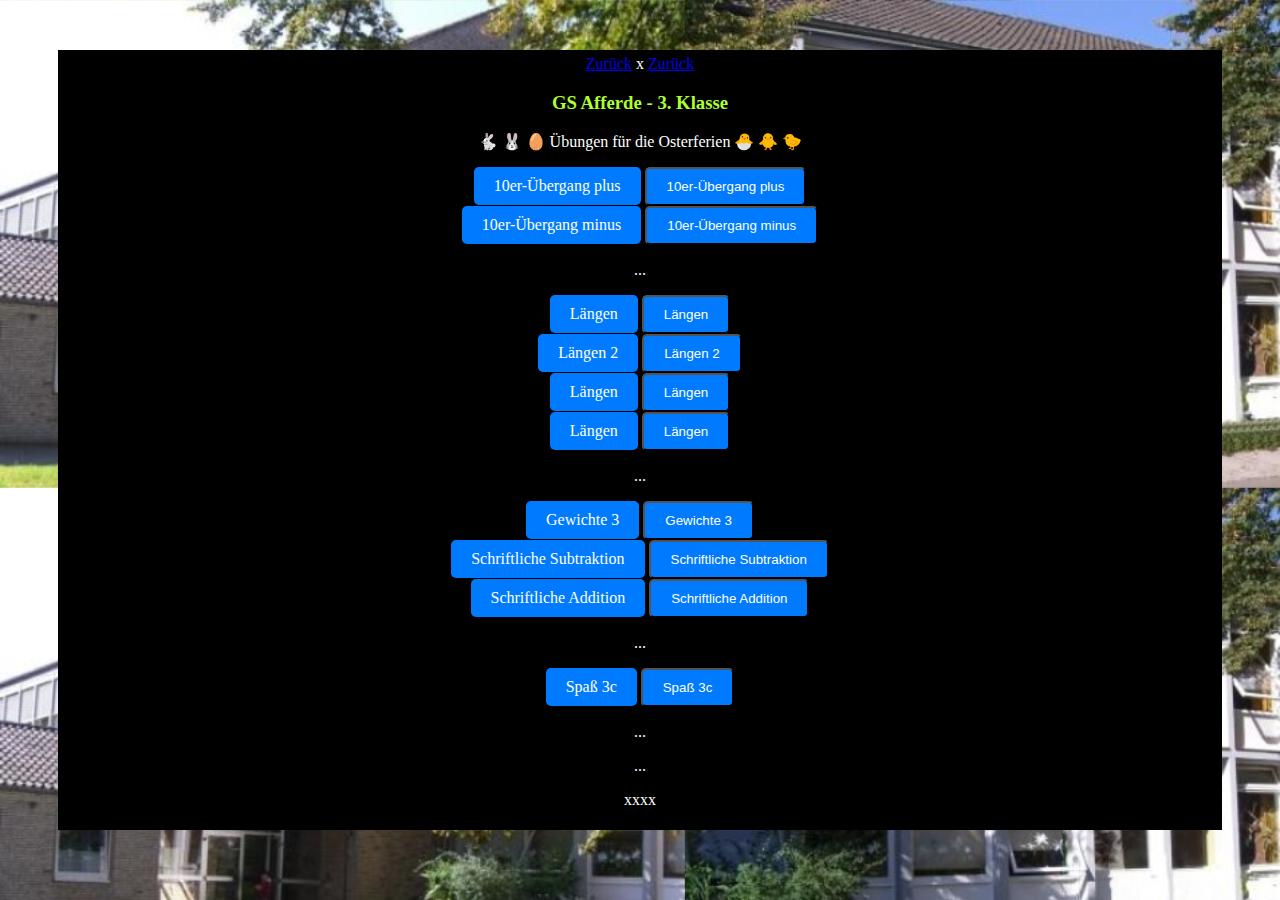
==== klasse3.html @ db64f78d "Beschreibung der Änderungen" ====
<!DOCTYPE html>
<html lang="de">
<head>
    <meta charset="UTF-8">
    <meta name="viewport" content="width=device-width, initial-scale=1.0">
    <title>Grundschule Afferde - Mathematik Klasse 3</title>
    <link rel="stylesheet" href="style.css">
</head>
<body>
<div class="box">

<a href="index.html">Zurück</a> x 
<a href="javascript:history.back()">Zurück</a>


<h3>GS Afferde - 3. Klasse</h3>
<p>🐇 🐰 🥚 Übungen für die Osterferien 🐣 🐥 🐤</p>
<a href="https://ee10ue.vercel.app/" class="button">10er-Übergang plus</a>
<button onclick="window.location.href='https://ee10ue.vercel.app/'" class="button">10er-Übergang plus</button><br>

<a href="https://10erm.vercel.app/" class="button">10er-Übergang minus</a>
<button onclick="window.location.href='https://10erm.vercel.app/'" class="button">10er-Übergang minus</button><br>
<p>...</p>
<a href="https://ue-laengen.vercel.app/" class="button">Längen</a>
<button onclick="window.location.href='https://ue-laengen.vercel.app/'" class="button">Längen</button><br>

<a href="https://ue-laengen2.vercel.app/" class="button">Längen 2</a>
<button onclick="window.location.href='https://ue-laengen2.vercel.app/'" class="button">Längen 2</button><br>

<a href="https://ue-laengen.vercel.app/" class="button">Längen</a>
<button onclick="window.location.href='https://ue-laengen.vercel.app/'" class="button">Längen</button><br>

<a href="https://ue-laengen.vercel.app/" class="button">Längen</a>
<button onclick="window.location.href='https://ue-laengen.vercel.app/'" class="button">Längen</button><br>
<p>...</p>
<p></p>


<a href="https://ue-Gewichte3.vercel.app" class="button">Gewichte 3</a>
<button onclick="window.location.href='https://ue-Gewichte3.vercel.app'" class="button">Gewichte 3</button><br>
<a href="https://ssub1s.vercel.app" class="button">Schriftliche Subtraktion</a>
<button onclick="window.location.href='https://ssub1s.vercel.app'" class="button">Schriftliche Subtraktion</button><br>
<a href="https://saxx3s.vercel.app" class="button">Schriftliche Addition</a>
<button onclick="window.location.href='https://saxx3s.vercel.app'" class="button">Schriftliche Addition</button><br>
<p>...</p>
<p></p>

<a href="https://keyf3c.vercel.app" class="button">Spaß 3c</a>
<button onclick="window.location.href='https://keyf3c.vercel.app'" class="button">Spaß 3c</button><br>
<p>...</p>



<p>...</p>
<p>xxxx</p>

</div>
</body>
---- style.css ----
body {
    background-color: rgb(0, 0, 0);
    text-align: center;
    background-image: url("bilder/Titelbild_01.jpg");
    background-repeat: repeat;
    background-size: 100%;
    color: white;
}

h3{
    color: greenyellow;
}

.button {
    display: inline-block;
    padding: 10px 20px;
    background-color: #007BFF;
    color: white;
    text-decoration: none;
    border-radius: 5px;
}
.button:hover {
    background-color: #0056b3;
}

.box{
    background-color: #000000; 
    padding: 5px;
    margin: 50px;
    height: 100%; 
    width: 100%-50px;
}
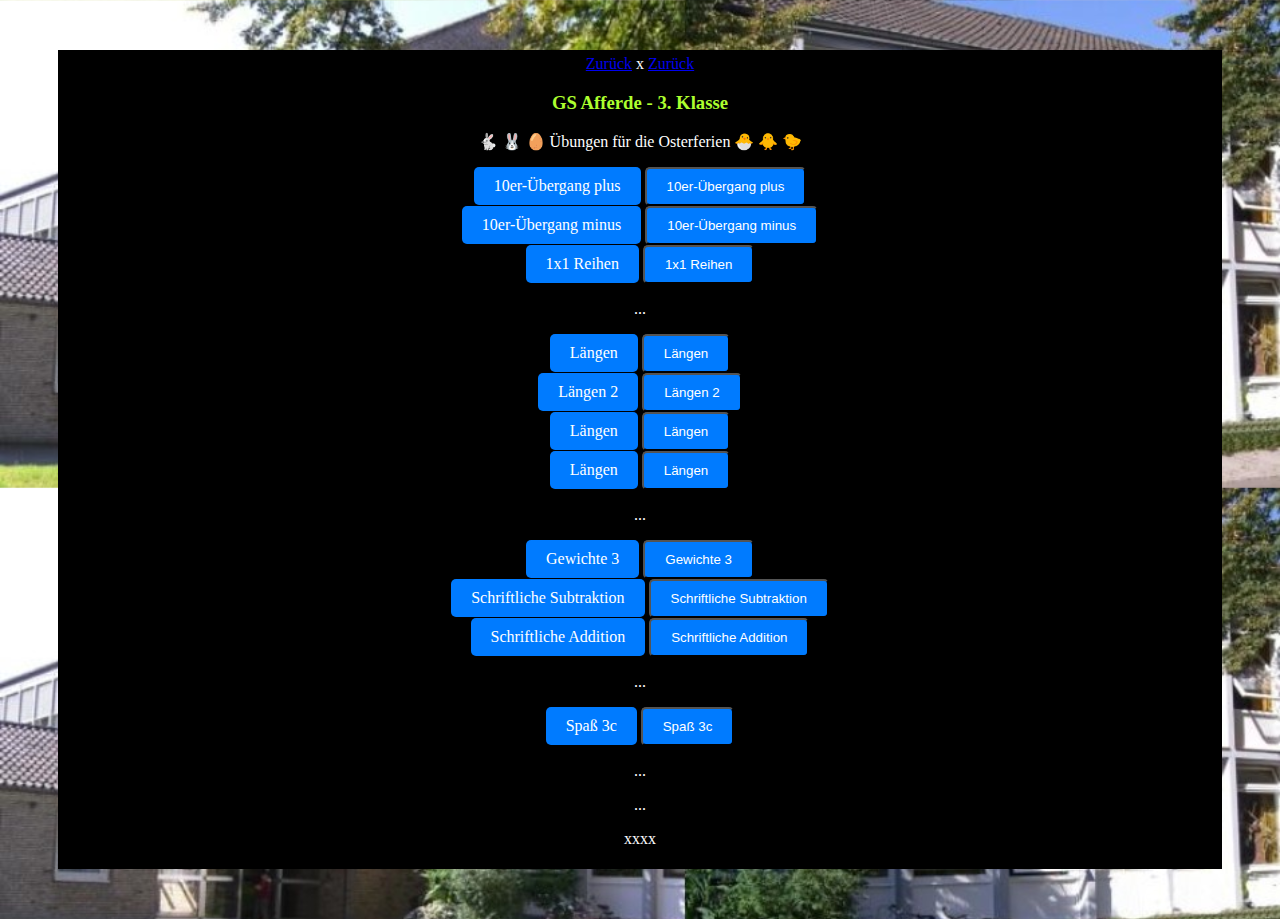
==== commit 530b2eec: "Beschreibung der Änderungen" ====
--- a/klasse3.html
+++ b/klasse3.html
@@ -20,6 +20,9 @@
 
 <a href="https://10erm.vercel.app/" class="button">10er-Übergang minus</a>
 <button onclick="window.location.href='https://10erm.vercel.app/'" class="button">10er-Übergang minus</button><br>
+
+<a href="https://mamax.vercel.app/" class="button">1x1 Reihen</a>
+<button onclick="window.location.href='https://mamax.vercel.app/'" class="button">1x1 Reihen</button><br>
 <p>...</p>
 <a href="https://ue-laengen.vercel.app/" class="button">Längen</a>
 <button onclick="window.location.href='https://ue-laengen.vercel.app/'" class="button">Längen</button><br>
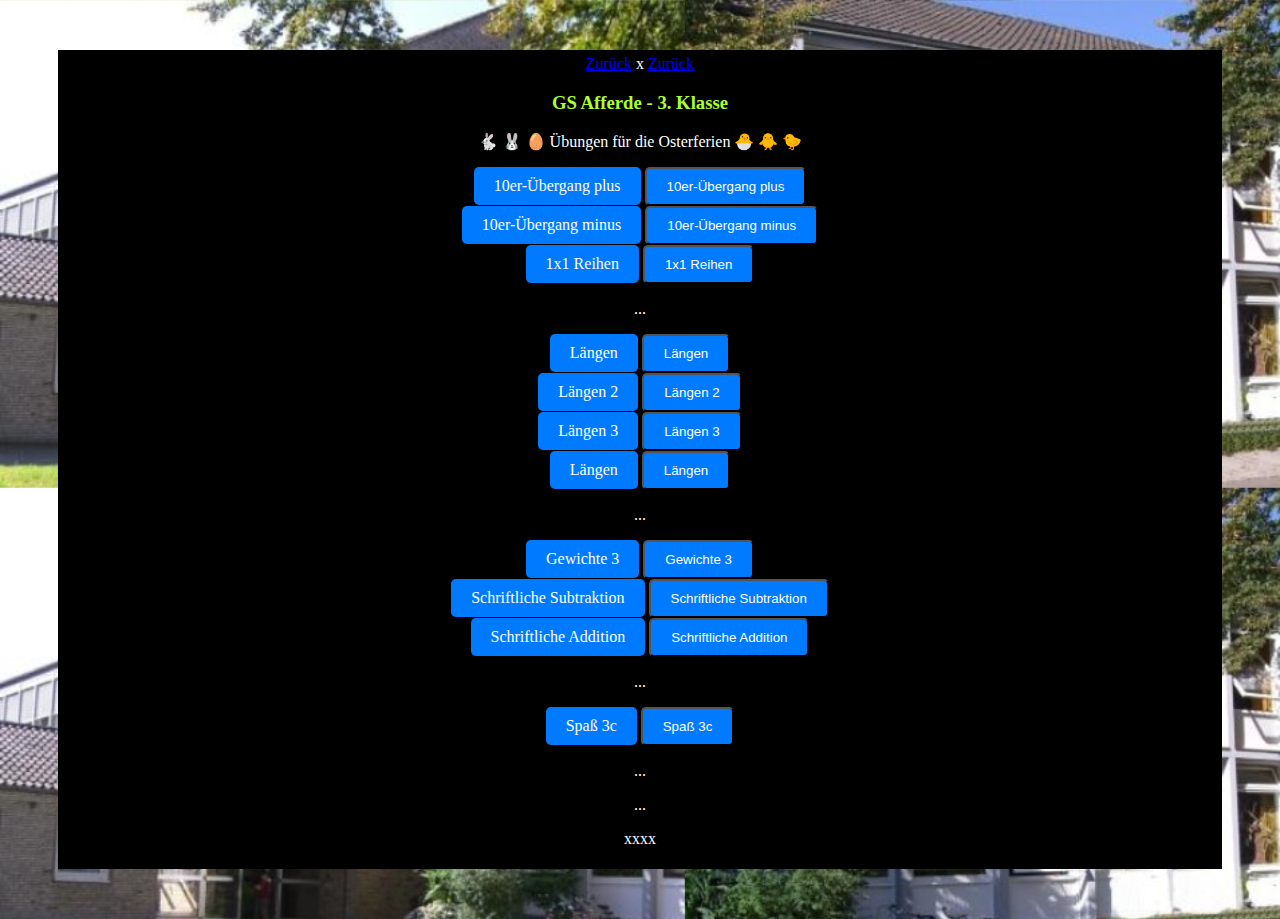
==== commit fef666d1: "Beschreibung der Änderungen" ====
--- a/klasse3.html
+++ b/klasse3.html
@@ -30,8 +30,8 @@
 <a href="https://ue-laengen2.vercel.app/" class="button">Längen 2</a>
 <button onclick="window.location.href='https://ue-laengen2.vercel.app/'" class="button">Längen 2</button><br>
 
-<a href="https://ue-laengen.vercel.app/" class="button">Längen</a>
-<button onclick="window.location.href='https://ue-laengen.vercel.app/'" class="button">Längen</button><br>
+<a href="https://ue-laengen3.vercel.app/" class="button">Längen 3</a>
+<button onclick="window.location.href='https://ue-laengen3.vercel.app/'" class="button">Längen 3</button><br>
 
 <a href="https://ue-laengen.vercel.app/" class="button">Längen</a>
 <button onclick="window.location.href='https://ue-laengen.vercel.app/'" class="button">Längen</button><br>
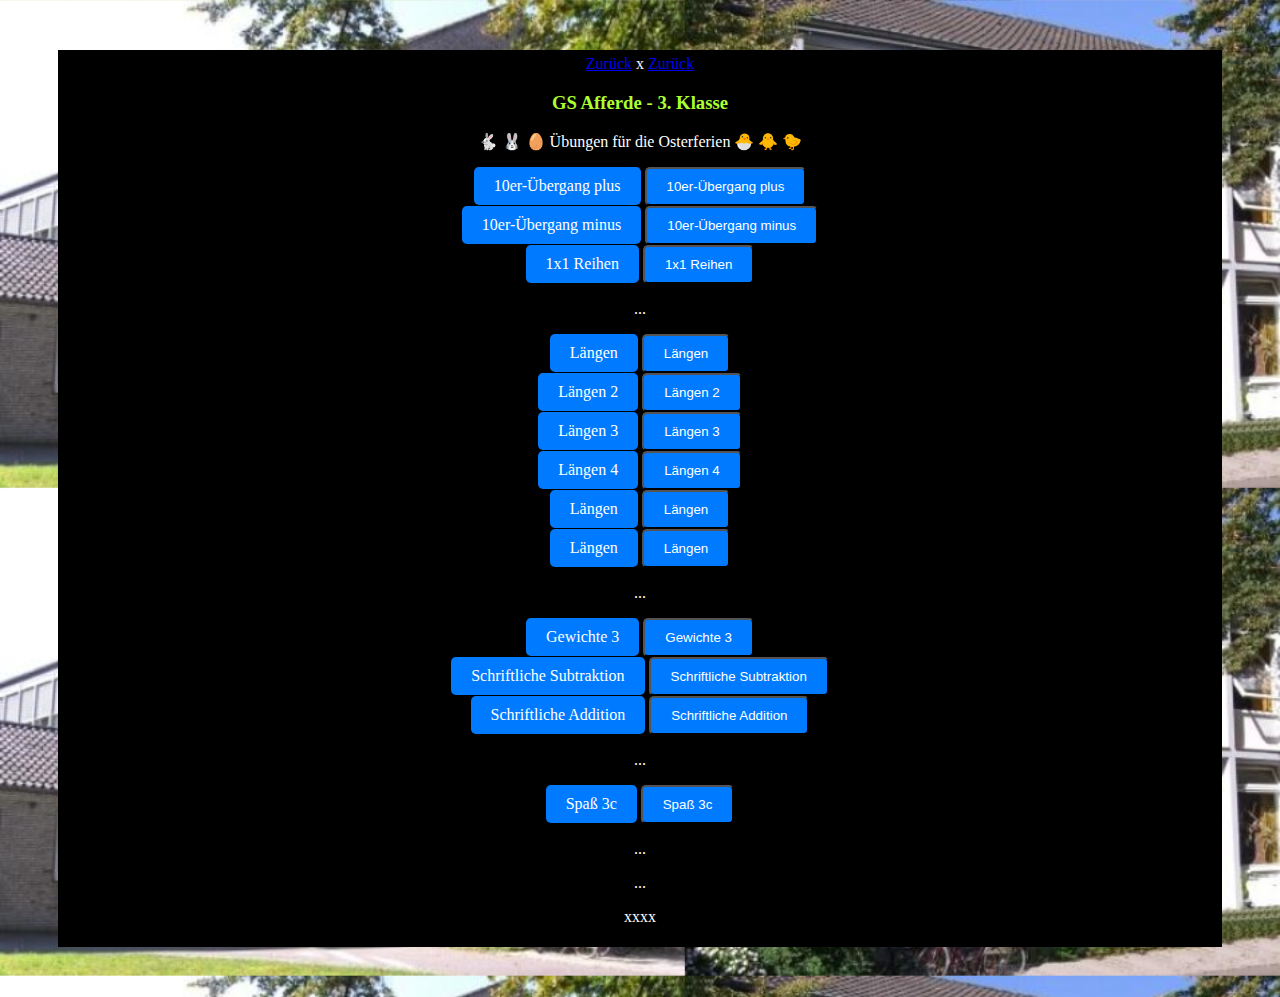
==== commit 2ff048a3: "Beschreibung der Änderungen" ====
--- a/klasse3.html
+++ b/klasse3.html
@@ -33,8 +33,15 @@
 <a href="https://ue-laengen3.vercel.app/" class="button">Längen 3</a>
 <button onclick="window.location.href='https://ue-laengen3.vercel.app/'" class="button">Längen 3</button><br>
 
+<a href="https://ue-laengen4.vercel.app/" class="button">Längen 4</a>
+<button onclick="window.location.href='https://ue-laengen4.vercel.app/'" class="button">Längen 4</button><br>
+
 <a href="https://ue-laengen.vercel.app/" class="button">Längen</a>
 <button onclick="window.location.href='https://ue-laengen.vercel.app/'" class="button">Längen</button><br>
+
+<a href="https://ue-laengen.vercel.app/" class="button">Längen</a>
+<button onclick="window.location.href='https://ue-laengen.vercel.app/'" class="button">Längen</button><br>
+
 <p>...</p>
 <p></p>
 
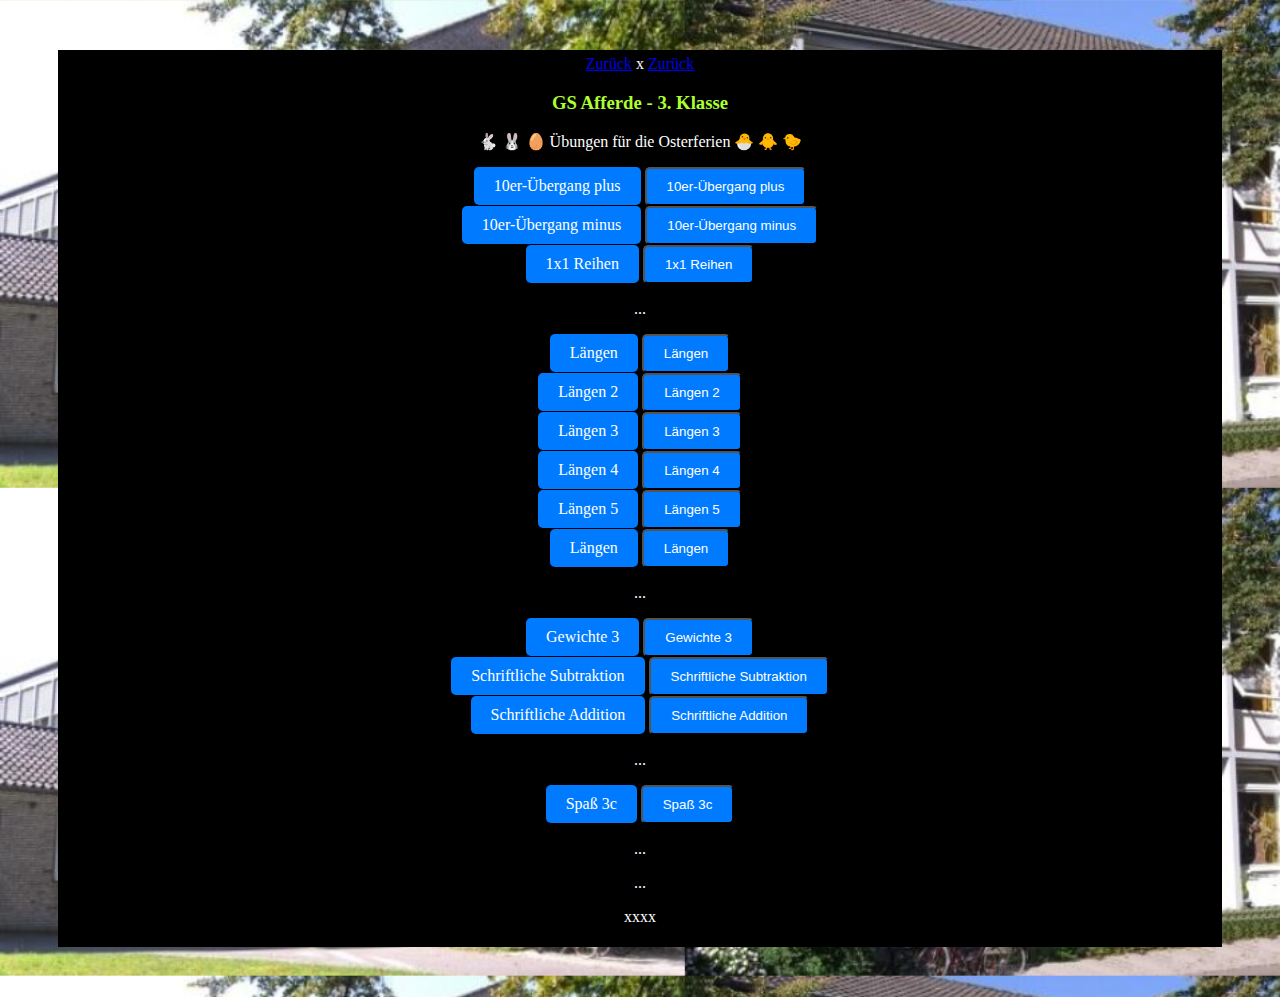
==== commit ff9994de: "Beschreibung der Änderungen" ====
--- a/klasse3.html
+++ b/klasse3.html
@@ -36,8 +36,8 @@
 <a href="https://ue-laengen4.vercel.app/" class="button">Längen 4</a>
 <button onclick="window.location.href='https://ue-laengen4.vercel.app/'" class="button">Längen 4</button><br>
 
-<a href="https://ue-laengen.vercel.app/" class="button">Längen</a>
-<button onclick="window.location.href='https://ue-laengen.vercel.app/'" class="button">Längen</button><br>
+<a href="https://ue-laengen5.vercel.app/" class="button">Längen 5</a>
+<button onclick="window.location.href='https://ue-laengen5.vercel.app/'" class="button">Längen 5</button><br>
 
 <a href="https://ue-laengen.vercel.app/" class="button">Längen</a>
 <button onclick="window.location.href='https://ue-laengen.vercel.app/'" class="button">Längen</button><br>
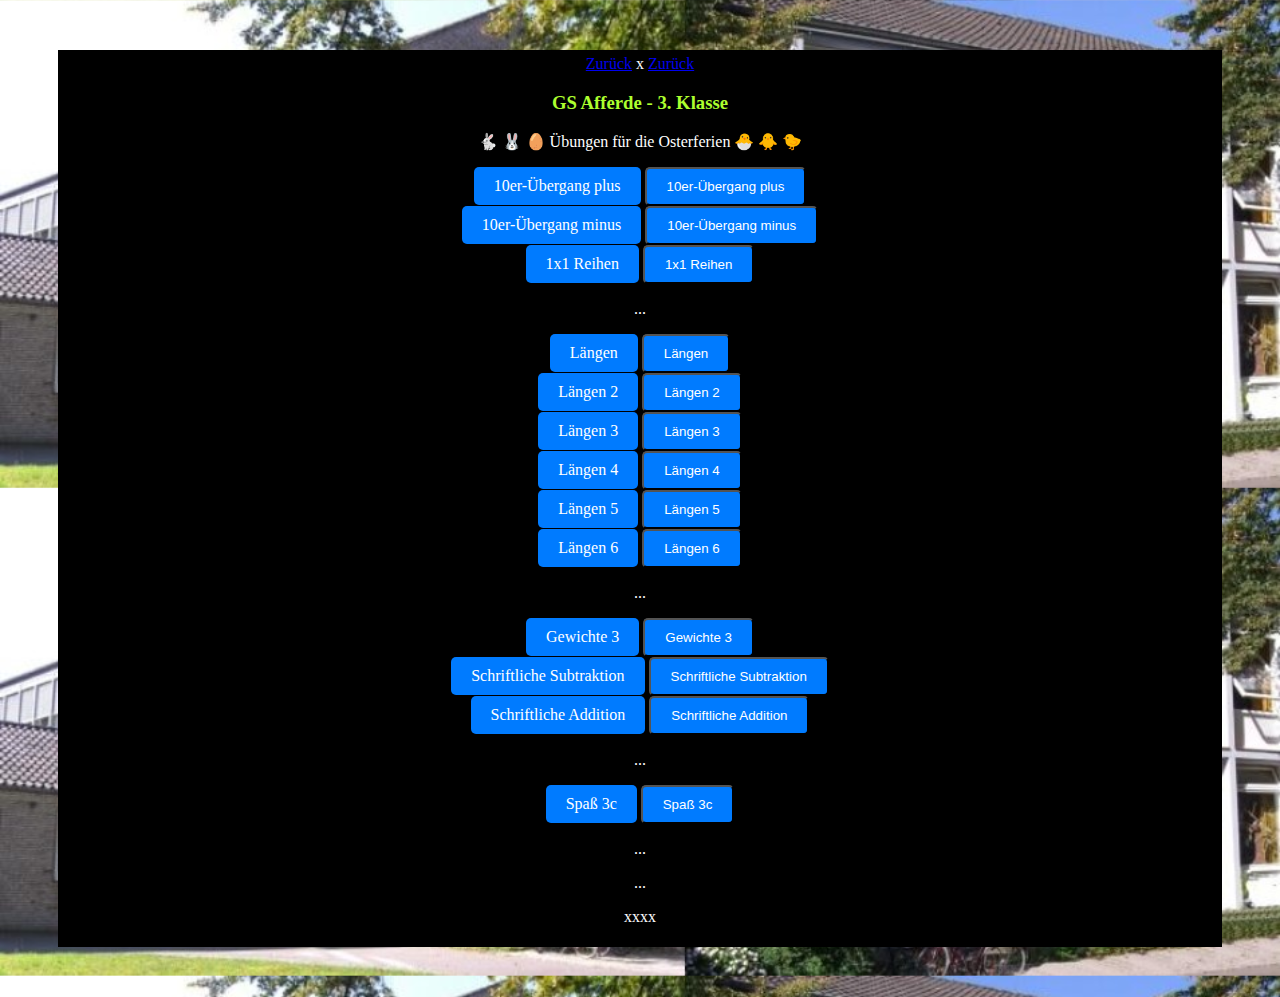
==== commit b992cb92: "Beschreibung der Änderungen" ====
--- a/klasse3.html
+++ b/klasse3.html
@@ -39,8 +39,8 @@
 <a href="https://ue-laengen5.vercel.app/" class="button">Längen 5</a>
 <button onclick="window.location.href='https://ue-laengen5.vercel.app/'" class="button">Längen 5</button><br>
 
-<a href="https://ue-laengen.vercel.app/" class="button">Längen</a>
-<button onclick="window.location.href='https://ue-laengen.vercel.app/'" class="button">Längen</button><br>
+<a href="https://ue-laengen6.vercel.app/" class="button">Längen 6</a>
+<button onclick="window.location.href='https://ue-laengen6.vercel.app/'" class="button">Längen 6</button><br>
 
 <p>...</p>
 <p></p>
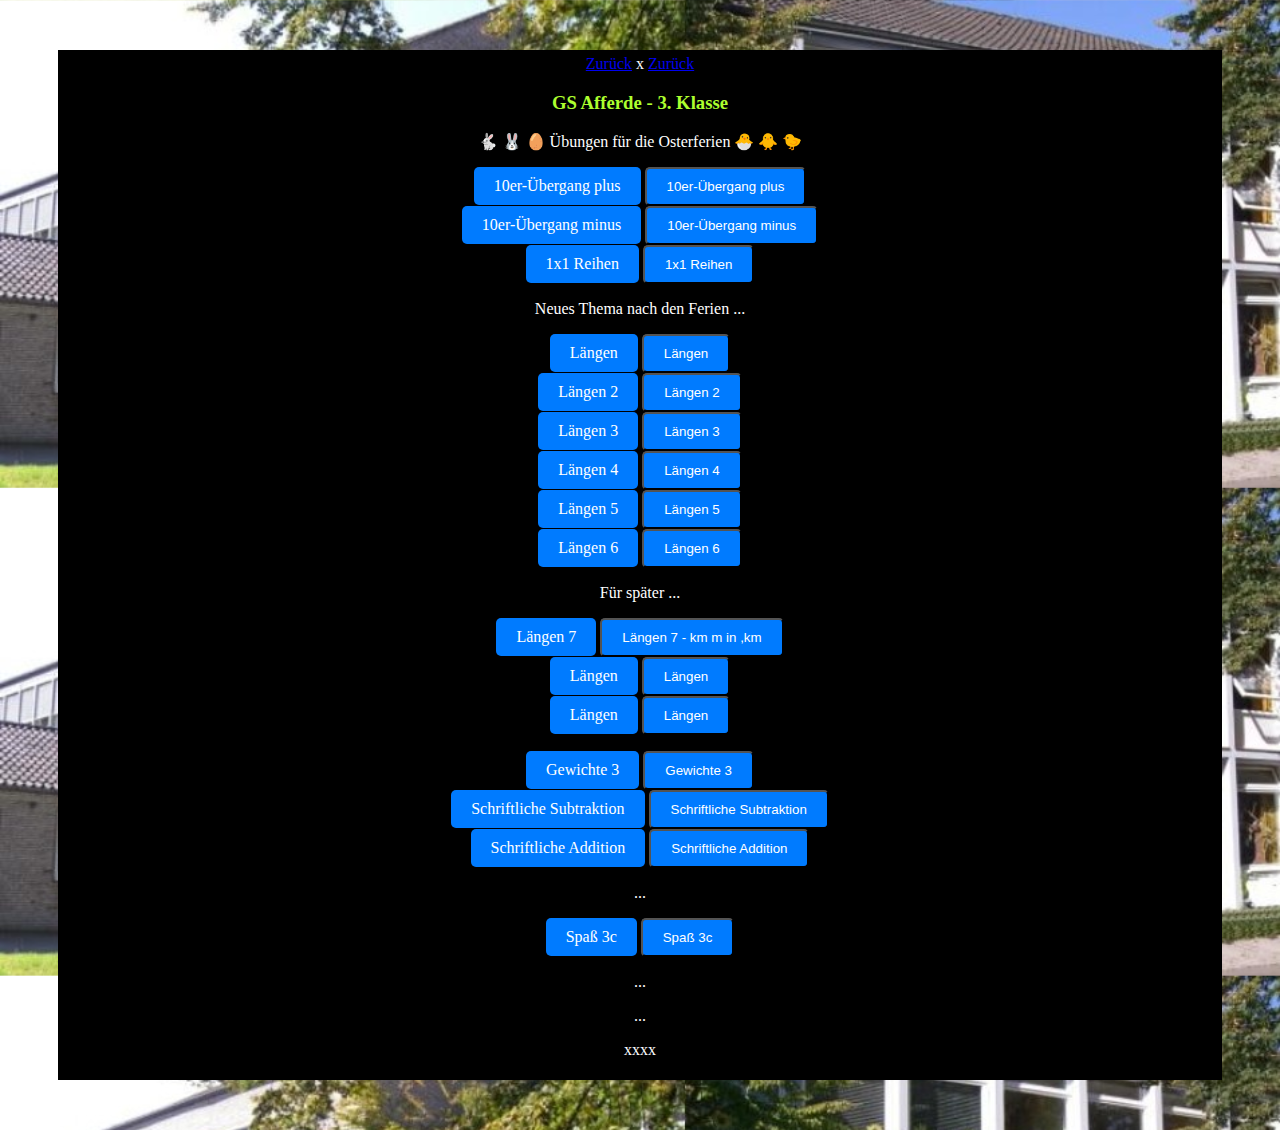
==== commit bbc53248: "Beschreibung der Änderungen" ====
--- a/klasse3.html
+++ b/klasse3.html
@@ -23,7 +23,8 @@
 
 <a href="https://mamax.vercel.app/" class="button">1x1 Reihen</a>
 <button onclick="window.location.href='https://mamax.vercel.app/'" class="button">1x1 Reihen</button><br>
-<p>...</p>
+
+<p>Neues Thema nach den Ferien ...</p>
 <a href="https://ue-laengen.vercel.app/" class="button">Längen</a>
 <button onclick="window.location.href='https://ue-laengen.vercel.app/'" class="button">Längen</button><br>
 
@@ -42,7 +43,16 @@
 <a href="https://ue-laengen6.vercel.app/" class="button">Längen 6</a>
 <button onclick="window.location.href='https://ue-laengen6.vercel.app/'" class="button">Längen 6</button><br>
 
-<p>...</p>
+<p>Für später ...</p>
+<a href="https://ue-laengen7.vercel.app/" class="button">Längen 7</a>
+<button onclick="window.location.href='https://ue-laengen7.vercel.app/'" class="button">Längen 7 - km m in ,km</button><br>
+
+<a href="https://ue-laengen.vercel.app/" class="button">Längen</a>
+<button onclick="window.location.href='https://ue-laengen.vercel.app/'" class="button">Längen</button><br>
+
+<a href="https://ue-laengen.vercel.app/" class="button">Längen</a>
+<button onclick="window.location.href='https://ue-laengen.vercel.app/'" class="button">Längen</button><br>
+
 <p></p>
 
 
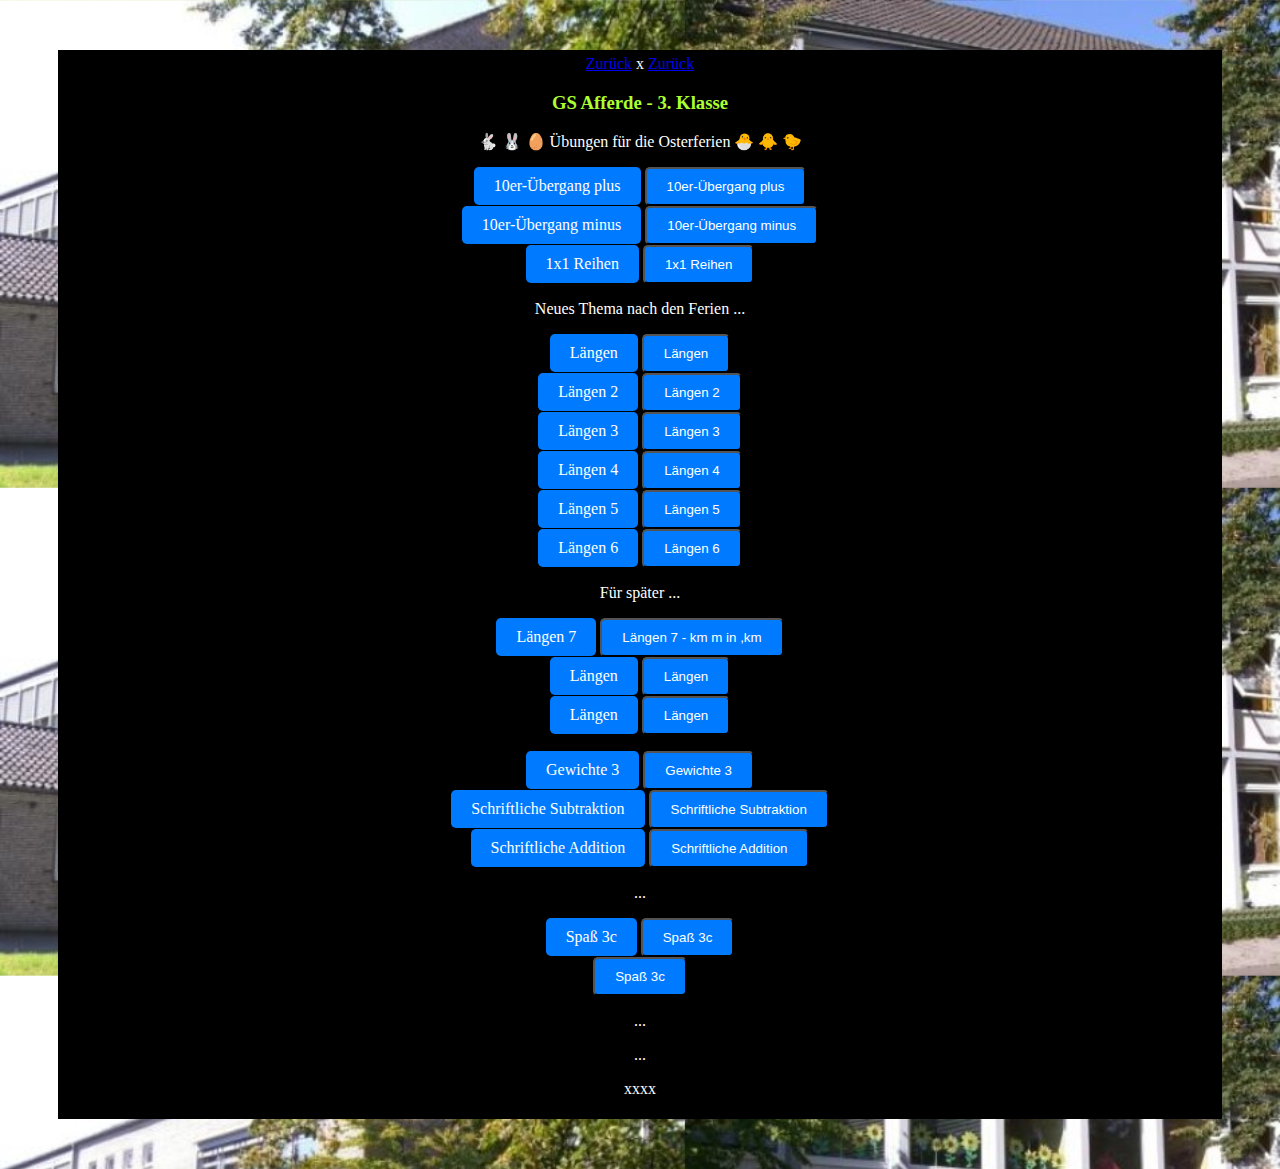
==== commit 20df2471: "Beschreibung der Änderungen" ====
--- a/klasse3.html
+++ b/klasse3.html
@@ -67,6 +67,7 @@
 
 <a href="https://keyf3c.vercel.app" class="button">Spaß 3c</a>
 <button onclick="window.location.href='https://keyf3c.vercel.app'" class="button">Spaß 3c</button><br>
+<button onclick="window.location.href='./gags/e1-index.html'" class="button">Spaß 3c</button><br>
 <p>...</p>
 
 
